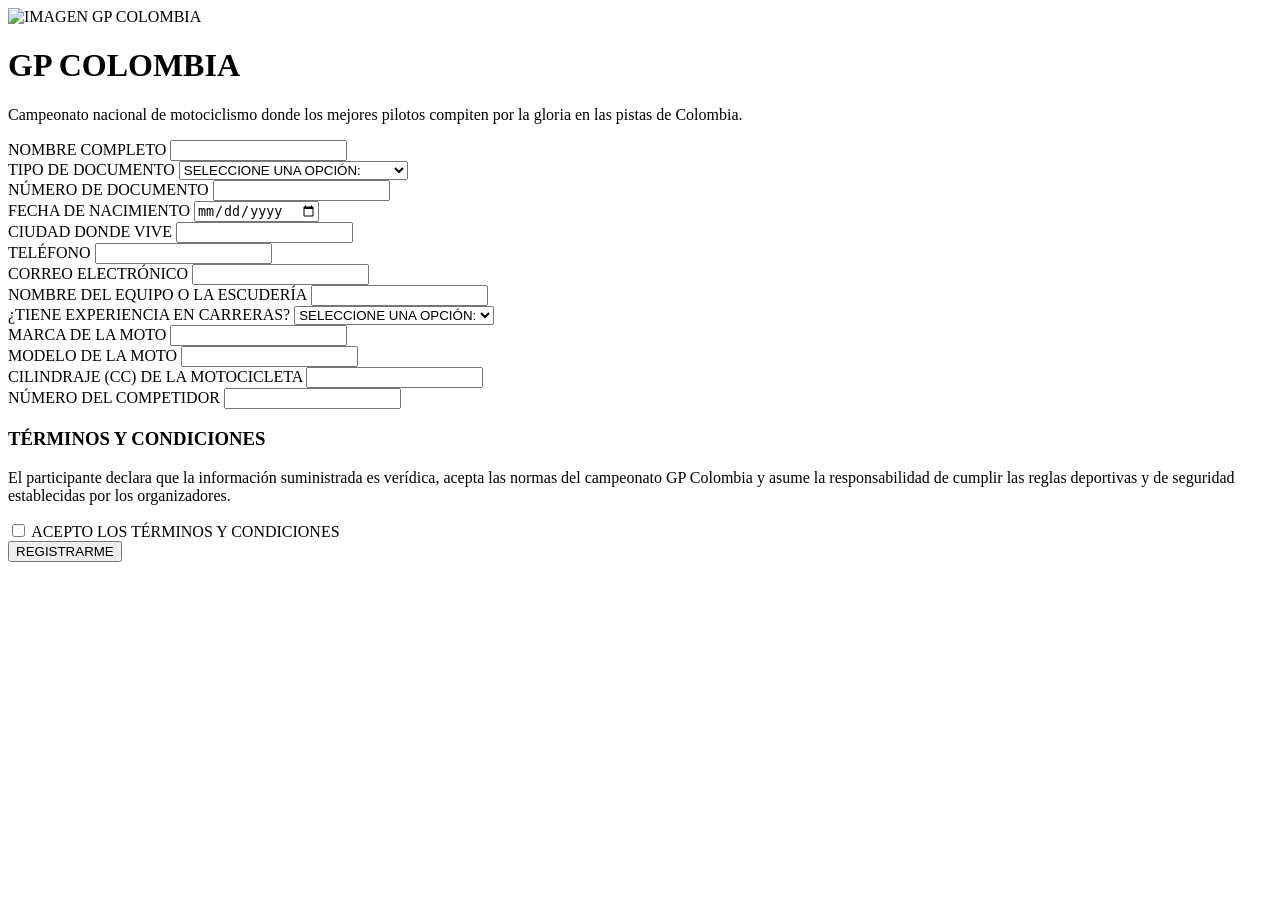
==== templates/index.html @ c8ab9e75 "TEMPLATES WITH JINJA" ====
<!DOCTYPE html>
<html lang="es">
<head>
    <meta charset="UTF-8">
    <meta name="viewport" content="width=device-width, initial-scale=1.0">
    <title>GP COLOMBIA | REGISTRO</title>
    <link rel="shortcut icon" href="https://gofwqvawkqvvypddvmop.supabase.co/storage/v1/object/sign/GP_COL_IMG/LOGO_GP.jpg?token=eyJraWQiOiJzdG9yYWdlLXVybC1zaWduaW5nLWtleV9kZTk5NGFhYS01ODQ2LTQ4NWMtOGIzNy1iZDE1NjU1Zjg1MDAiLCJhbGciOiJIUzI1NiJ9.eyJ1cmwiOiJHUF9DT0xfSU1HL0xPR09fR1AuanBnIiwiaWF0IjoxNzczNDMwNjcyLCJleHAiOjE3NzYwMjI2NzJ9.rGW5gWAV-TiyZc_YoVGOFQQL4-XKS8xqxPCz2iA2ceM" type="image/x-icon">
    <link href="https://fonts.googleapis.com/css2?family=Rajdhani:wght@400;600;700&display=swap" rel="stylesheet">
    <link rel="stylesheet" href="/static/css/styles.css">
</head>

<body>
<div class="container">
    <div class="left-section">
        <!-- IMAGEN PRINCIPAL -->
        <img 
        src="https://gofwqvawkqvvypddvmop.supabase.co/storage/v1/object/sign/GP_COL_IMG/PUBLI_GP.jpeg?token=eyJraWQiOiJzdG9yYWdlLXVybC1zaWduaW5nLWtleV9kZTk5NGFhYS01ODQ2LTQ4NWMtOGIzNy1iZDE1NjU1Zjg1MDAiLCJhbGciOiJIUzI1NiJ9.eyJ1cmwiOiJHUF9DT0xfSU1HL1BVQkxJX0dQLmpwZWciLCJpYXQiOjE3NzM0Mjc5OTYsImV4cCI6MTc3NjAxOTk5Nn0.YyLvprGXi-XB-qva1hfchtiLrLrP7Ao2o5csCBvOL7M"
        alt="IMAGEN GP COLOMBIA"
        class="main-image">

    </div>
    <!-- SECCIÓN DERECHA -->
    <div class="right-section">
        <h1 class="title">GP COLOMBIA</h1>
        <p class="description">
            Campeonato nacional de motociclismo donde los mejores pilotos 
            compiten por la gloria en las pistas de Colombia.
        </p>
        <form action="/register" method="POST" class="form">
            <div class="form-group">
                <label>NOMBRE COMPLETO</label>
                <input type="text" name="full_name" required>
            </div>

            <div class="form-group">
                <label>TIPO DE DOCUMENTO</label>
                <select name="document_type" required>
                    <option value="">SELECCIONE UNA OPCIÓN:</option>
                    <option value="cc">C.C (CÉDULA DE CIUDADANÍA)</option>
                    <option value="ce">C.E (CÉDULA DE EXTRANJERÍA)</option>
                    <option value="passport">PASAPORTE</option>
                </select>
            </div>

            <div class="form-group">
                <label>NÚMERO DE DOCUMENTO</label>
                <input type="text" name="document_number" required>
            </div>

            <div class="form-group">
                <label>FECHA DE NACIMIENTO</label>
                <input type="date" name="birth_date" required>
            </div>

            <div class="form-group">
                <label>CIUDAD DONDE VIVE</label>
                <input type="text" name="city" required>
            </div>

            <div class="form-group">
                <label>TELÉFONO</label>
                <input type="text" name="phone" required>
            </div>

            <div class="form-group">
                <label>CORREO ELECTRÓNICO</label>
                <input type="email" name="email" required>
            </div>

            <div class="form-group">
                <label>NOMBRE DEL EQUIPO O LA ESCUDERÍA</label>
                <input type="text" name="team">
            </div>

            <div class="form-group">
                <label>¿TIENE EXPERIENCIA EN CARRERAS?</label>
                <select name="experience" required>
                    <option value="">SELECCIONE UNA OPCIÓN: </option>
                    <option value="si">SÍ </option>
                    <option value="no">NO</option>
                </select>
            </div>

            <div class="form-group">
                <label>MARCA DE LA MOTO</label>
                <input type="text" name="motorcycle_brand" required>
            </div>

            <div class="form-group">
                <label>MODELO DE LA MOTO</label>
                <input type="text" name="motorcycle_model" required>
            </div>

            <div class="form-group">
                <label>CILINDRAJE (CC) DE LA MOTOCICLETA</label>
                <input type="number" name="engine_cc" required>
            </div>

            <div class="form-group">
                <label>NÚMERO DEL COMPETIDOR</label>
                <input type="number" name="competitor_number" required>
            </div>

            <div class="terms-box">
                <h3>TÉRMINOS Y CONDICIONES</h3>
                <p>
                    El participante declara que la información suministrada es verídica,
                    acepta las normas del campeonato GP Colombia y asume la responsabilidad
                    de cumplir las reglas deportivas y de seguridad establecidas por los organizadores.
                </p>

                <div class="terms-check">
                    <input type="checkbox" name="terms" required>
                    <label>ACEPTO LOS TÉRMINOS Y CONDICIONES</label>
                </div>

            </div>

            <button type="submit" class="submit-btn">
                REGISTRARME
            </button>

        </form>

    </div>

</div>

</body>
</html>
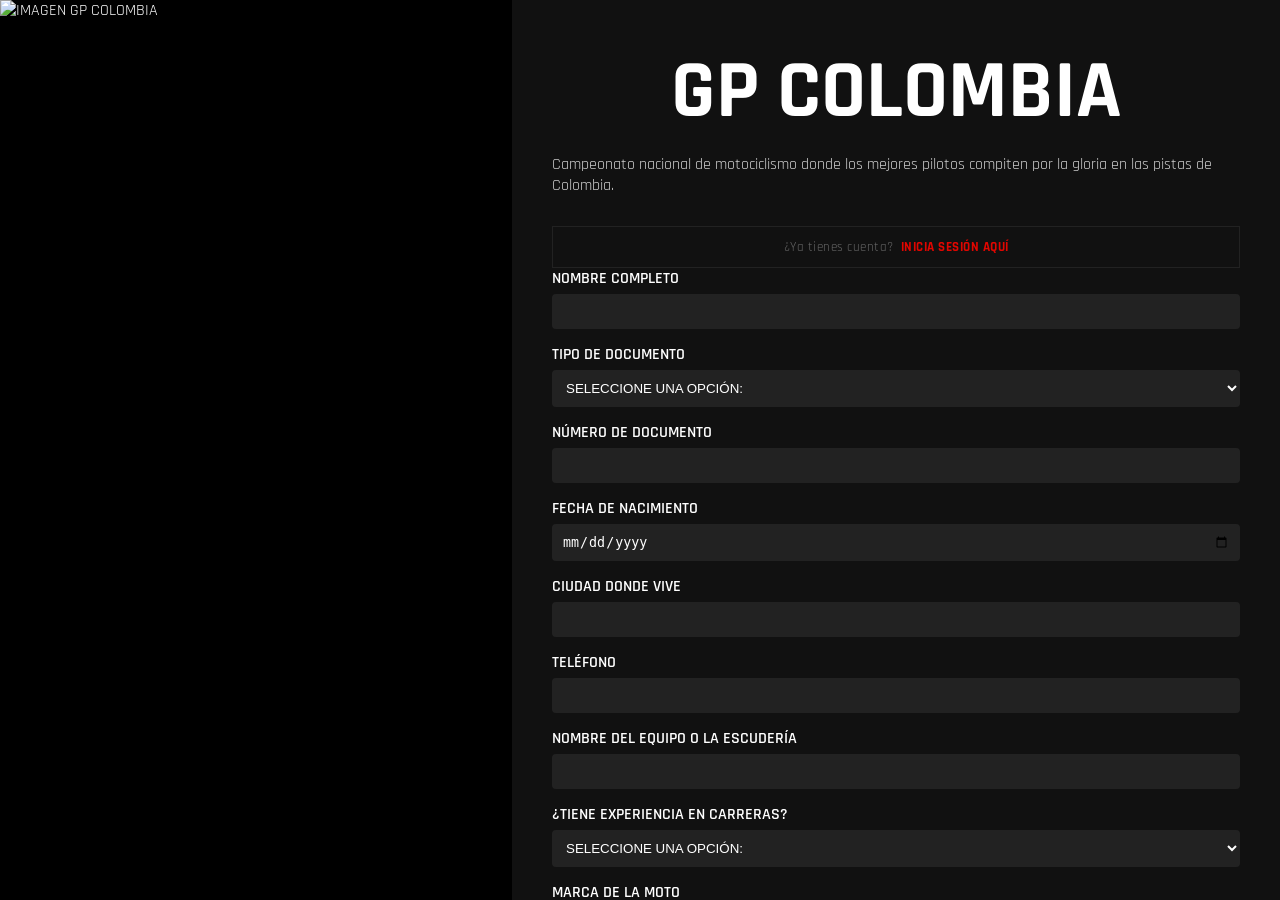
==== commit bfe80005: "INDEX HMTL" ====
--- a/templates/index.html
+++ b/templates/index.html
@@ -7,26 +7,106 @@
     <link rel="shortcut icon" href="https://gofwqvawkqvvypddvmop.supabase.co/storage/v1/object/sign/GP_COL_IMG/LOGO_GP.jpg?token=eyJraWQiOiJzdG9yYWdlLXVybC1zaWduaW5nLWtleV9kZTk5NGFhYS01ODQ2LTQ4NWMtOGIzNy1iZDE1NjU1Zjg1MDAiLCJhbGciOiJIUzI1NiJ9.eyJ1cmwiOiJHUF9DT0xfSU1HL0xPR09fR1AuanBnIiwiaWF0IjoxNzczNDMwNjcyLCJleHAiOjE3NzYwMjI2NzJ9.rGW5gWAV-TiyZc_YoVGOFQQL4-XKS8xqxPCz2iA2ceM" type="image/x-icon">
     <link href="https://fonts.googleapis.com/css2?family=Rajdhani:wght@400;600;700&display=swap" rel="stylesheet">
     <link rel="stylesheet" href="/static/css/styles.css">
+    <!-- Estilos extra para los campos de contraseña -->
+    <style>
+        .password-wrap {
+            position: relative;
+        }
+        .password-wrap input {
+            padding-right: 44px;
+        }
+        .toggle-pass-btn {
+            position: absolute;
+            right: 10px;
+            top: 50%;
+            transform: translateY(-50%);
+            background: none;
+            border: none;
+            color: #666;
+            cursor: pointer;
+            font-size: 15px;
+            transition: color 0.2s;
+            padding: 0;
+        }
+        .toggle-pass-btn:hover { color: #e10600; }
+
+        .pass-strength {
+            height: 3px;
+            border-radius: 2px;
+            margin-top: 6px;
+            transition: all 0.3s;
+            background: #222;
+        }
+        .pass-strength.debil   { background: #e10600; width: 33%; }
+        .pass-strength.media   { background: #ffa500; width: 66%; }
+        .pass-strength.fuerte  { background: #00c850; width: 100%; }
+
+        .pass-strength-label {
+            font-size: 11px;
+            letter-spacing: 1px;
+            margin-top: 3px;
+            color: #666;
+        }
+
+        /* Sección de credenciales con borde destacado */
+        .credentials-section {
+            background: rgba(225,6,0,0.05);
+            border: 1px solid rgba(225,6,0,0.25);
+            border-left: 3px solid #e10600;
+            padding: 20px 16px;
+            margin-top: 8px;
+        }
+        .credentials-section h4 {
+            font-size: 12px;
+            letter-spacing: 3px;
+            color: #e10600;
+            margin-bottom: 16px;
+            display: flex;
+            align-items: center;
+            gap: 8px;
+        }
+        .login-link-banner {
+            background: #111;
+            border: 1px solid rgba(255,255,255,0.07);
+            padding: 12px 16px;
+            margin-top: 10px;
+            font-size: 13px;
+            color: #666;
+            letter-spacing: 0.5px;
+            text-align: center;
+        }
+        .login-link-banner a {
+            color: #e10600;
+            text-decoration: none;
+            font-weight: 700;
+        }
+        .login-link-banner a:hover { color: #ff4422; }
+    </style>
 </head>
 
 <body>
 <div class="container">
     <div class="left-section">
-        <!-- IMAGEN PRINCIPAL -->
         <img 
         src="https://gofwqvawkqvvypddvmop.supabase.co/storage/v1/object/sign/GP_COL_IMG/PUBLI_GP.jpeg?token=eyJraWQiOiJzdG9yYWdlLXVybC1zaWduaW5nLWtleV9kZTk5NGFhYS01ODQ2LTQ4NWMtOGIzNy1iZDE1NjU1Zjg1MDAiLCJhbGciOiJIUzI1NiJ9.eyJ1cmwiOiJHUF9DT0xfSU1HL1BVQkxJX0dQLmpwZWciLCJpYXQiOjE3NzM0Mjc5OTYsImV4cCI6MTc3NjAxOTk5Nn0.YyLvprGXi-XB-qva1hfchtiLrLrP7Ao2o5csCBvOL7M"
         alt="IMAGEN GP COLOMBIA"
         class="main-image">
-
     </div>
-    <!-- SECCIÓN DERECHA -->
+
     <div class="right-section">
         <h1 class="title">GP COLOMBIA</h1>
         <p class="description">
             Campeonato nacional de motociclismo donde los mejores pilotos 
             compiten por la gloria en las pistas de Colombia.
         </p>
-        <form action="/register" method="POST" class="form">
+
+        <!-- BANNER PARA QUIENES YA TIENEN CUENTA -->
+        <div class="login-link-banner">
+            ¿Ya tienes cuenta? &nbsp;<a href="/login">INICIA SESIÓN AQUÍ</a>
+        </div>
+
+        <form action="/register" method="POST" class="form" id="formRegistro">
+
             <div class="form-group">
                 <label>NOMBRE COMPLETO</label>
                 <input type="text" name="full_name" required>
@@ -63,11 +143,6 @@
             </div>
 
             <div class="form-group">
-                <label>CORREO ELECTRÓNICO</label>
-                <input type="email" name="email" required>
-            </div>
-
-            <div class="form-group">
                 <label>NOMBRE DEL EQUIPO O LA ESCUDERÍA</label>
                 <input type="text" name="team">
             </div>
@@ -100,6 +175,56 @@
                 <label>NÚMERO DEL COMPETIDOR</label>
                 <input type="number" name="competitor_number" required>
             </div>
+
+            <!-- ═══════════════════════════════════════════
+                 SECCIÓN DE CREDENCIALES DE ACCESO
+                 ═══════════════════════════════════════════ -->
+            <div class="credentials-section">
+                <h4>🔐 CREDENCIALES DE TU CUENTA</h4>
+
+                <div class="form-group">
+                    <label>CORREO ELECTRÓNICO</label>
+                    <input type="email" name="email" id="emailInput" required>
+                </div>
+
+                <div class="form-group">
+                    <label>CONTRASEÑA</label>
+                    <div class="password-wrap">
+                        <input
+                            type="password"
+                            name="password"
+                            id="passInput"
+                            required
+                            minlength="8"
+                            placeholder="MÍNIMO 8 CARACTERES"
+                            oninput="evaluarContraseña(this.value)"
+                        >
+                        <button type="button" class="toggle-pass-btn" onclick="togglePass('passInput', this)">
+                            👁
+                        </button>
+                    </div>
+                    <div class="pass-strength" id="passStrength"></div>
+                    <div class="pass-strength-label" id="passLabel"></div>
+                </div>
+
+                <div class="form-group">
+                    <label>CONFIRMAR CONTRASEÑA</label>
+                    <div class="password-wrap">
+                        <input
+                            type="password"
+                            name="confirm_password"
+                            id="confirmPassInput"
+                            required
+                            placeholder="REPITE TU CONTRASEÑA"
+                        >
+                        <button type="button" class="toggle-pass-btn" onclick="togglePass('confirmPassInput', this)">
+                            👁
+                        </button>
+                    </div>
+                    <div class="pass-strength-label" id="confirmLabel" style="color:#e10600;"></div>
+                </div>
+            </div>
+            <!-- ═══════════════════════════════════════════ -->
 
             <div class="terms-box">
                 <h3>TÉRMINOS Y CONDICIONES</h3>
@@ -108,23 +233,130 @@
                     acepta las normas del campeonato GP Colombia y asume la responsabilidad
                     de cumplir las reglas deportivas y de seguridad establecidas por los organizadores.
                 </p>
-
                 <div class="terms-check">
                     <input type="checkbox" name="terms" required>
                     <label>ACEPTO LOS TÉRMINOS Y CONDICIONES</label>
                 </div>
-
-            </div>
-
-            <button type="submit" class="submit-btn">
-                REGISTRARME
+            </div>
+
+            <button type="submit" class="submit-btn" id="btnRegistro">
+                CREAR MI CUENTA Y REGISTRARME
             </button>
 
         </form>
-
     </div>
-
 </div>
 
+<script src="https://cdn.jsdelivr.net/npm/sweetalert2@11"></script>
+<script>
+    // ─── Mostrar / ocultar contraseña ───
+    function togglePass(inputId, btn) {
+        const input = document.getElementById(inputId);
+        if (input.type === "password") {
+            input.type = "text";
+            btn.textContent = "🙈";
+        } else {
+            input.type = "password";
+            btn.textContent = "👁";
+        }
+    }
+
+    // ─── Indicador de fortaleza ───
+    function evaluarContraseña(valor) {
+        const bar   = document.getElementById("passStrength");
+        const label = document.getElementById("passLabel");
+        bar.className = "pass-strength";
+        if (!valor) { label.textContent = ""; return; }
+
+        const tiene_mayus = /[A-Z]/.test(valor);
+        const tiene_num   = /[0-9]/.test(valor);
+        const tiene_esp   = /[^A-Za-z0-9]/.test(valor);
+        const largo       = valor.length >= 8;
+
+        const puntos = [largo, tiene_mayus, tiene_num, tiene_esp].filter(Boolean).length;
+
+        if (puntos <= 1) {
+            bar.classList.add("debil");
+            label.textContent = "CONTRASEÑA DÉBIL";
+            label.style.color = "#e10600";
+        } else if (puntos <= 3) {
+            bar.classList.add("media");
+            label.textContent = "CONTRASEÑA MEDIA";
+            label.style.color = "#ffa500";
+        } else {
+            bar.classList.add("fuerte");
+            label.textContent = "CONTRASEÑA FUERTE ✓";
+            label.style.color = "#00c850";
+        }
+    }
+
+    // ─── Validar que las contraseñas coincidan antes de enviar ───
+    document.getElementById("formRegistro").addEventListener("submit", function(e) {
+        const pass    = document.getElementById("passInput").value;
+        const confirm = document.getElementById("confirmPassInput").value;
+        const label   = document.getElementById("confirmLabel");
+
+        if (pass !== confirm) {
+            e.preventDefault();
+            label.textContent = "⚠ LAS CONTRASEÑAS NO COINCIDEN";
+            document.getElementById("confirmPassInput").focus();
+            return;
+        }
+
+        if (pass.length < 8) {
+            e.preventDefault();
+            Swal.fire({
+                title: "CONTRASEÑA MUY CORTA",
+                text: "La contraseña debe tener al menos 8 caracteres.",
+                icon: "warning",
+                confirmButtonColor: "#e10600",
+                background: "#111",
+                color: "#fff"
+            });
+            return;
+        }
+
+        label.textContent = "";
+    });
+
+    // Verificar en tiempo real
+    document.getElementById("confirmPassInput").addEventListener("input", function() {
+        const pass    = document.getElementById("passInput").value;
+        const label   = document.getElementById("confirmLabel");
+        if (this.value && this.value !== pass) {
+            label.textContent = "⚠ LAS CONTRASEÑAS NO COINCIDEN";
+        } else if (this.value && this.value === pass) {
+            label.textContent = "✓ CONTRASEÑAS COINCIDEN";
+            label.style.color = "#00c850";
+        } else {
+            label.textContent = "";
+        }
+    });
+
+    // ─── Alertas desde query params ───
+    const params = new URLSearchParams(window.location.search);
+    const error  = params.get("error");
+
+    const mensajes = {
+        cedula_existente:           { title: "DOCUMENTO YA REGISTRADO",       text: "Ya existe un participante con ese número de documento.",        icon: "warning" },
+        numero_competidor_existente:{ title: "NÚMERO DE COMPETIDOR OCUPADO",  text: "Ese número de competidor ya está asignado. Elige otro.",         icon: "warning" },
+        nombre_existente:           { title: "NOMBRE YA REGISTRADO",          text: "Ya existe un participante registrado con ese nombre completo.",   icon: "warning" },
+        correo_existente:           { title: "CORREO YA REGISTRADO",          text: "Ya existe una cuenta con ese correo electrónico. Inicia sesión.", icon: "warning" },
+        passwords_no_coinciden:     { title: "CONTRASEÑAS NO COINCIDEN",      text: "Las contraseñas ingresadas no son iguales. Verifica.",            icon: "error"   },
+        password_muy_corta:         { title: "CONTRASEÑA MUY CORTA",          text: "La contraseña debe tener al menos 8 caracteres.",                 icon: "error"   },
+    };
+
+    if (error && mensajes[error]) {
+        const m = mensajes[error];
+        Swal.fire({ title: m.title, text: m.text, icon: m.icon,
+            confirmButtonText: "ENTENDIDO", confirmButtonColor: "#e10600",
+            background: "#111", color: "#fff"
+        }).then(() => {
+            const url = new URL(window.location.href);
+            url.searchParams.delete("error");
+            window.history.replaceState({}, document.title, url.pathname);
+        });
+    }
+</script>
 </body>
 </html>
--- a/static/css/styles.css
+++ b/static/css/styles.css
@@ -0,0 +1,167 @@
+*{
+    margin:0;
+    padding:0;
+    box-sizing:border-box;
+}
+body{
+    font-family:'Rajdhani', sans-serif;
+    background:#000;
+    color:white;
+}
+
+/* CONTENEDOR PRINCIPAL */
+.container{
+    display:flex;
+    height:100vh;
+}
+
+/* SECCION IZQUIERDA IMAGEN */
+.left-section{
+    width:40%;
+    background:#000;
+}
+
+/* IMAGEN PRINCIPAL */
+.main-image{
+    width:100%;
+    height:100%;
+    object-fit:cover;
+}
+
+/* SECCION DERECHA FORMULARIO */
+.right-section{
+    width:60%;
+    padding:40px;
+    overflow-y:auto;
+    background:#111;
+}
+
+/* TITULO PRINCIPAL */
+.title{
+    text-align: center;
+    font-size:82px;
+    color:white;
+    margin-bottom:10px;
+    transition:0.3s;
+}
+
+/* EFECTO HOVER TITULO */
+.title:hover{
+    color:#ff0000;
+    letter-spacing:2px;
+}
+
+/* DESCRIPCION */
+.description{
+    margin-bottom:30px;
+    color:#ccc;
+}
+
+/* FORMULARIO */
+.form{
+    display:flex;
+    flex-direction:column;
+    gap:15px;
+}
+
+/* GRUPO DE INPUTS */
+.form-group{
+    display:flex;
+    flex-direction:column;
+}
+
+/* LABEL */
+label{
+    margin-bottom:5px;
+    font-weight:600;
+}
+
+/* INPUTS */
+input, select{
+    padding:10px;
+    border:none;
+    border-radius:4px;
+    background:#222;
+    color:white;
+}
+
+/* FOCUS INPUT */
+input:focus, select:focus{
+    outline:2px solid red;
+}
+
+/* CAJA TERMINOS */
+.terms-box{
+    background:#1a1a1a;
+    padding:15px;
+    border-left:4px solid red;
+    margin-top:10px;
+}
+
+/* TITULO TERMINOS */
+.terms-box h3{
+    margin-bottom:8px;
+}
+
+/* TEXTO TERMINOS */
+.terms-box p{
+    font-size:14px;
+    color:#ccc;
+}
+
+/* CHECKBOX */
+.terms-check{
+    margin-top:10px;
+    display:flex;
+    align-items:center;
+    gap:10px;
+}
+
+/* BOTON ENVIO */
+.submit-btn{
+    margin-top:20px;
+    padding:12px;
+    border:none;
+    background:red;
+    color:white;
+    font-size:16px;
+    font-weight:700;
+    cursor:pointer;
+    transition:0.3s;
+}
+
+/* HOVER BOTON */
+.submit-btn:hover{
+    background:#b30000;
+}
+
+/* RESPONSIVE TABLET */
+@media (max-width:900px){
+
+    .container{
+        flex-direction:column;
+    }
+
+    .left-section{
+        width:100%;
+        height:250px;
+    }
+
+    .right-section{
+        width:100%;
+    }
+
+}
+
+/* RESPONSIVE CELULAR */
+@media (max-width:600px){
+
+    .title{
+        font-size:32px;
+    }
+
+    .right-section{
+        padding:20px;
+    }
+
+}
